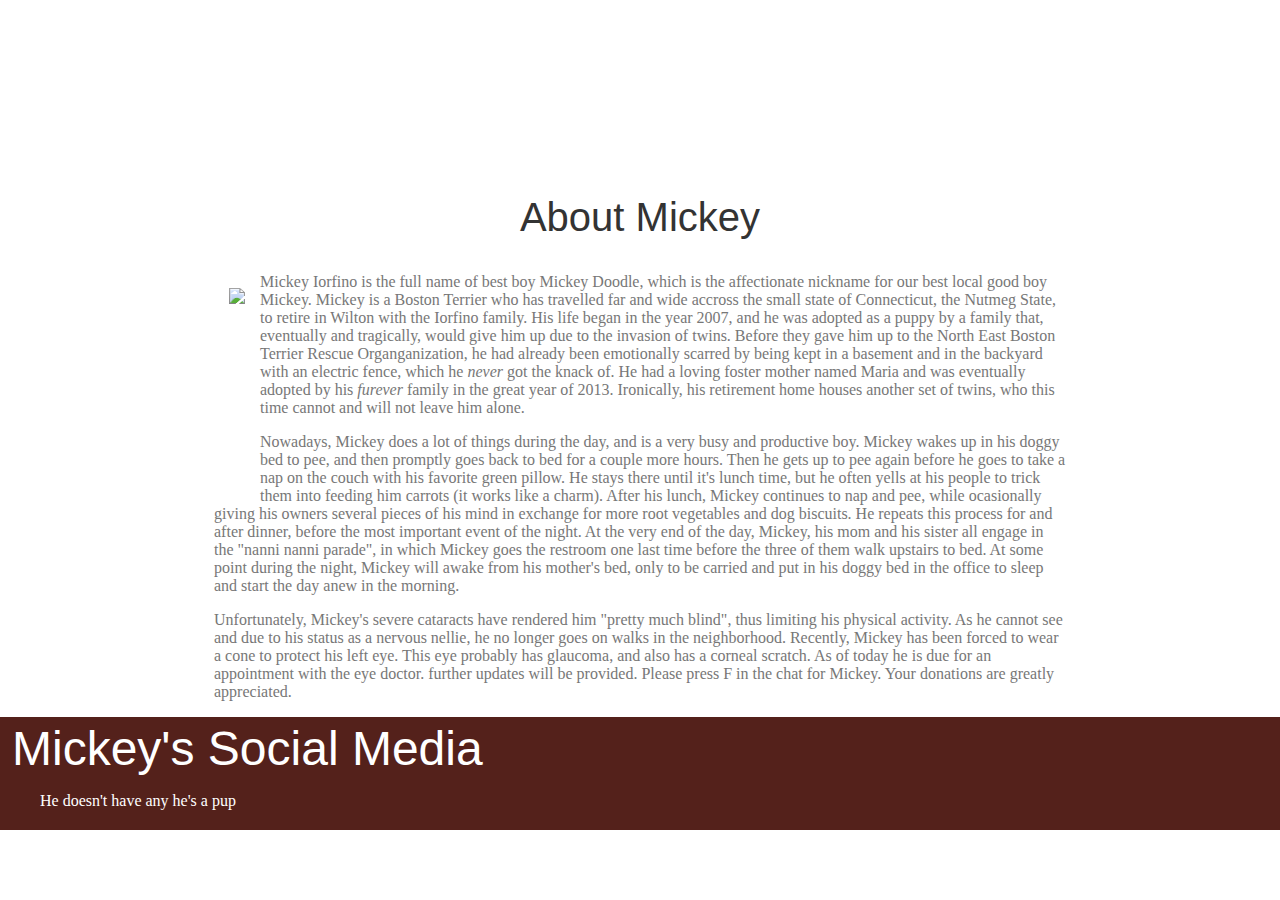
==== About.html @ 33e5f3ee "Add files via upload" ====
<!DOCTYPE html>
<html>
    <head>
       <title>About ya boi Mickey</title>
       <meta name="description" content="Mickey's a good boy please see how">
       <link rel="stylesheet" href="styles.css" />
    </head>
    <body>
        <header class="main-header">
            <nav class="nav main-nav">
                <ul>
                    <li><a href="index.html">Home</a></li>
                    <li><a href="gallery.html">Gallery</a></li>
                    <li><a href="about.html">About</a></li>        
                </ul>
            </nav>
            <h1 class="title title-large">Mickey Appreciation Post</h1>
        </header>
        <section class="content-section container">
            <h2 class="section-header">About Mickey</h2>
            <img class="about-mickey" src="Mickey Images/Balancing Toys.jpg">
            <p>Mickey Iorfino is the full name of best boy Mickey Doodle, which is the affectionate nickname for our best local good boy Mickey. 
                Mickey is a Boston Terrier who has travelled far and wide accross the small state of Connecticut, the Nutmeg State, to retire
                in Wilton with the Iorfino family. His life began in the year 2007, and he was adopted as a puppy by a family that,
                eventually and tragically, would give him up due to the invasion of twins. 
                Before they gave him up to the North East Boston Terrier Rescue Organganization, he had already been 
                emotionally scarred by being kept in a basement and in the backyard with an 
                electric fence, which he <i>never</i> got the knack of. He had a loving foster mother named Maria and
                was eventually adopted by his <i>furever</i> family in the great year of 2013. Ironically, his retirement
                home houses another set of twins, who this time cannot and will not leave him alone.</p>
            <p>Nowadays, Mickey does a lot of things during the day, and is a very busy and productive boy. Mickey wakes up in his doggy bed to pee, 
                and then promptly goes back to bed for a couple more hours. Then he gets up to pee again before he goes to take a nap on the couch with his favorite green pillow. 
                He stays there until it's lunch time, but he often yells at his people to trick them into feeding him carrots (it works like a charm).
             After his lunch, Mickey continues to nap and pee, while ocasionally giving his owners several pieces of his mind in exchange for more root vegetables and dog biscuits.
            He repeats this process for and after dinner, before the most important event of the night. At the very end of the day, Mickey, his mom and his sister all engage in the 
        "nanni nanni parade", in which Mickey goes the restroom one last time before the three of them walk upstairs to bed. At some point during the night, Mickey will awake from his mother's bed, only 
        to be carried and put in his doggy bed in the office to sleep and start the day anew in the morning.</p>
        <p>Unfortunately, Mickey's severe cataracts have rendered him "pretty much blind", thus limiting his physical activity. As he cannot see and due to his status as a nervous nellie, he no longer goes on 
            walks in the neighborhood. Recently, Mickey has been forced to wear a cone to protect his left eye. This eye probably has glaucoma, and also has a corneal scratch. As of today he is due for an
             appointment with the eye doctor. further updates will be provided. Please press F in the chat for Mickey. Your donations are greatly appreciated.</p>
        </section>
        <footer class="main-footer">
            <h3 class="title footer-title">Mickey's Social Media</h3>
            <ul>
                <p class="socials-joke"> He doesn't have any he's a pup</p>
            </ul>
        </footer>
    </body>
</html>
---- styles.css ----
*{
    box-sizing: border-box;
    font-family: cursive;
    color: #777;
}

html,body{
    margin: 0;
    padding: 0;
}

.nav ul{
    margin: 0;
}

.nav li{
    display: inline;
}

.nav a{
    display: inline-block;
    padding: .5em;
    color: white;
    text-decoration: none;
}

.main-nav{
    text-align: center;
    font-size: 1.1em;
    font-weight: lighter;
    border-bottom: 1px solid rgba(255,255,255, .3);
}

.main-nav li{
    padding: 0 5%;
}

.nav a:hover{
    background-color: rgba(255,255,255, .3);
}

.main-header {
    background-color: rbga(0, 0, 0, .6);
    background-image: url("Mickey Images/Young couch crop.JPG");
    background-blend-mode: multiply;
    background-size: cover;
    padding-bottom: 30px;
}

.title{
    text-align: center;
    margin: 0;
    font-size: 3em;
    font-family: Impact, Haettenschweiler, 'Arial Narrow Bold', sans-serif;
    font-weight: normal;
    color: white;
}

.title-large{
    font-size: 5em;
}

.content{
    margin: 1em; 
}

.container{
    max-width: 900px;
    margin: 0 auto;
    padding: 0 1.5em;
}

.section-header{
    font-family: Impact, Haettenschweiler, 'Arial Narrow Bold', sans-serif;
    font-weight: normal;
    color: #333;
    text-align: center;
    font-size: 2.5em;
}

.about-mickey{
    float: left;
    height: 200px;
    margin: 15px;
}

.main-footer{
    background-color: #54211b;
    color: white;
    padding: .25em 0;
    text-align: left;
}

.footer-title{
    text-align:left;
    padding: 0 .25em;

}

.socials-joke{
    color: white;
    font-size: 1em;

}

.btn{
    text-align: center;
    vertical-align: middle;
    padding: .67em;
    cursor: pointer;
}

.btn-header{
    margin: .5em 15% 2em 15%;
    color: white;
    border: 2px solid #54211b;
    background-color: rgba(156, 26, 26, 0.1);
    border-radius: 0;
    font-size: 1.5em;
    font-weight: lighter;
    padding-left: 2em;
    padding-right: 2em;
}

.btn-header:hover{
    background-color: rgba(255,255,255, .3);
}

.tour-row{
    border-bottom: 1px solid black;
    padding-bottom: 1em;
    margin-bottom: 1em;
}

.tour-row:last-child{
    border-bottom: none
}

.tour-item{
    display: inline-block;
    padding-right: .5em;
}

.tour-date{
    color: #555;
    font-weight: bold;
    width: 41%;
}

.tour-city{
    width: 19%;
}

.tour-arena{
    width: 19%;
}

.tour-btn{
    max-width: 19%;
}

.btn-primary{
    color: white;
    background-color: #54211b;
    border: none;
    border-radius: .3em;
    font-weight: bold;
}

.btn-primary:hover{
    background-color: #3a1410;
}

.gallery-item{
    margin: 15px;
}

.gallery-item-title{
    display: block;
    width: 100%;
    text-align: center;
    font-weight: bold;
    font-size: 1.5em;
    color: #3a1410;
    margin-bottom: 15px;
}

.gallery-item-image {
    height: 250px;

}

.gallery-items{
    display: flex;
    flex-wrap: wrap;
    justify-content: space-around;
}
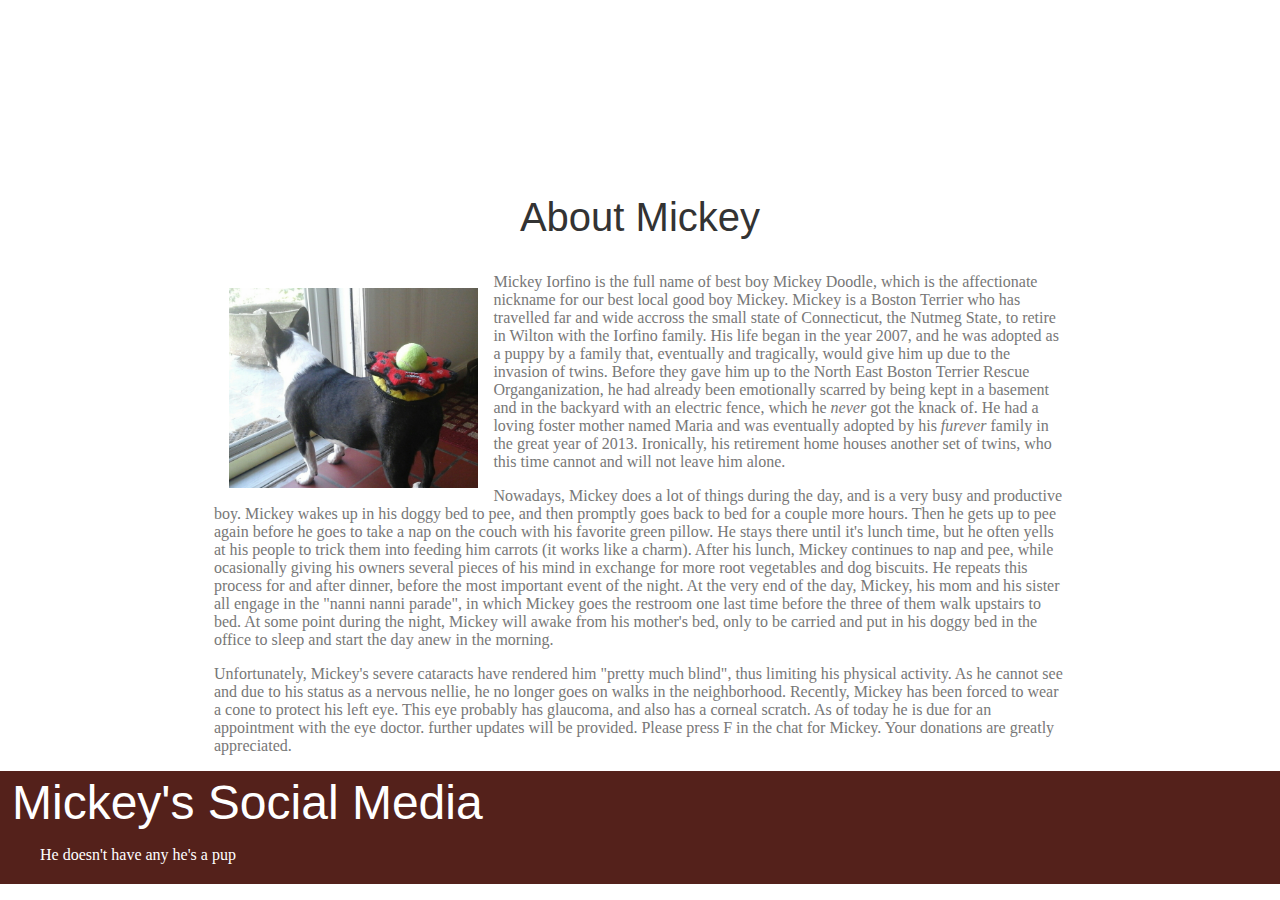
==== commit fd365d57: "ABOUT DOT HTML" ====
--- a/About.html
+++ b/About.html
@@ -11,7 +11,7 @@
                 <ul>
                     <li><a href="index.html">Home</a></li>
                     <li><a href="gallery.html">Gallery</a></li>
-                    <li><a href="about.html">About</a></li>        
+                    <li><a href="About.html">About</a></li>        
                 </ul>
             </nav>
             <h1 class="title title-large">Mickey Appreciation Post</h1>
